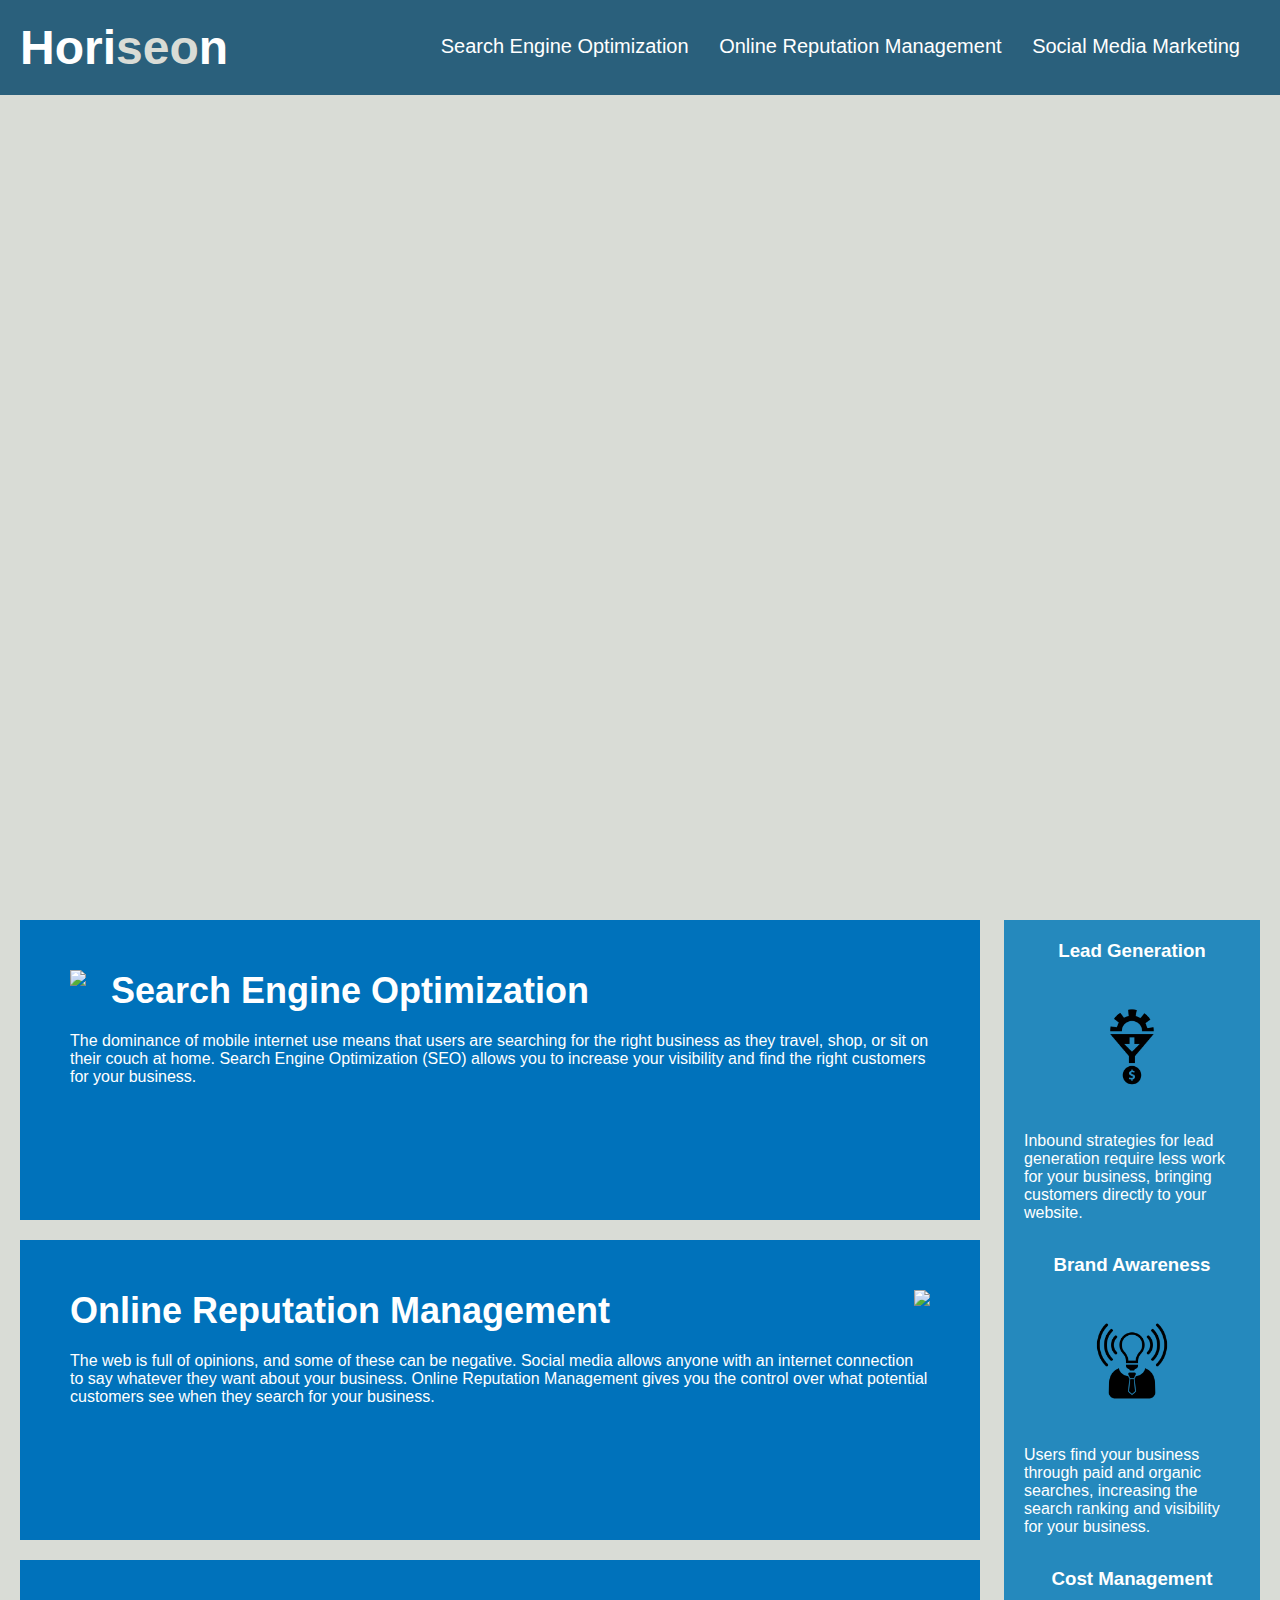
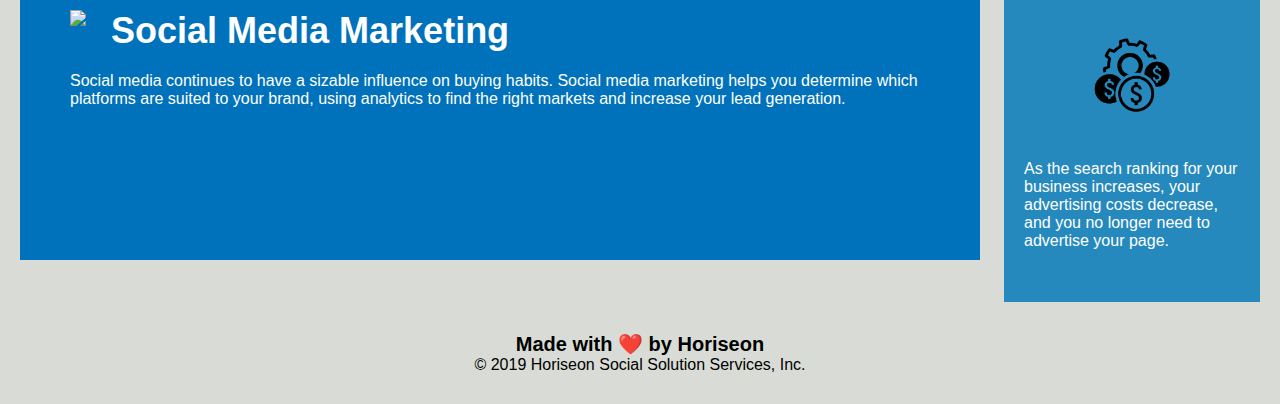
==== Develop/index.html @ ed194349 "jump link fixed" ====
<!DOCTYPE html>
<html lang="en-us">

<head>
    <meta charset="UTF-8" />
    <link rel="stylesheet" href="./assets/css/style.css">
    <title>website</title>
</head>

<body>
    <div class="header">
        <h1>Hori<span class="seo">seo</span>n</h1>
        <div>
            <ul>
                <li>
                    <a href="#search-engine-optimization">Search Engine Optimization</a>
                </li>
                <li>
                    <a href="#online-reputation-management">Online Reputation Management</a>
                </li>
                <li>
                    <a href="#social-media-marketing">Social Media Marketing</a>
                </li>
            </ul>
        </div>
    </div>
    <div class="hero"></div>
    <div class="content">
        <div id="search-engine-optimization" 
            class="search-engine-optimization">
            <img src="./assets/images/search-engine-optimization.jpg" class="float-left" />
            <h2>Search Engine Optimization</h2>
            <p>
                The dominance of mobile internet use means that users are searching for the right business as they travel, shop, or sit on their couch at home. Search Engine Optimization (SEO) allows you to increase your visibility and find the right customers for your business.
            </p>
        </div>
        <div id="online-reputation-management" class="online-reputation-management">
            <img src="./assets/images/online-reputation-management.jpg" class="float-right" />
            <h2>Online Reputation Management</h2>
            <p>
                The web is full of opinions, and some of these can be negative. Social media allows anyone with an internet connection to say whatever they want about your business. Online Reputation Management gives you the control over what potential customers see when they search for your business.
            </p>
        </div>
        <div id="social-media-marketing"        class="social-media-marketing">
            <img src="./assets/images/social-media-marketing.jpg" class="float-left" />
            <h2>Social Media Marketing</h2>
            <p>
                Social media continues to have a sizable influence on buying habits. Social media marketing helps you determine which platforms are suited to your brand, using analytics to find the right markets and increase your lead generation.
            </p>
        </div>
    </div>
    <div class="benefits">
        <div class="benefit-lead">
            <h3>Lead Generation</h3>
            <img src="./assets/images/lead-generation.png" />
            <p>
                Inbound strategies for lead generation require less work for your business, bringing customers directly to your website.
            </p>
        </div>
        <div class="benefit-brand">
            <h3>Brand Awareness</h3>
            <img src="./assets/images/brand-awareness.png" />
            <p>
                Users find your business through paid and organic searches, increasing the search ranking and visibility for your business.
            </p>
        </div>
        <div class="benefit-cost">
            <h3>Cost Management</h3>
            <img src="./assets/images/cost-management.png"></img>
            <p>
                As the search ranking for your business increases, your advertising costs decrease, and you no longer need to advertise your page.
            </p>
        </div>
    </div>
    <div class="footer">
        <h2>Made with ❤️️ by Horiseon</h2>
        <p>
            &copy; 2019 Horiseon Social Solution Services, Inc.
        </p>
    </div>
</body>

</html>
---- Develop/assets/css/style.css ----
* {
    box-sizing: border-box;
    padding: 0;
    margin: 0;
}

body {
    background-color: #d9dcd6;
}

.header {
    padding: 20px;
    font-family: 'Trebuchet MS', 'Lucida Sans Unicode', 'Lucida Grande', 'Lucida Sans', Arial, sans-serif;
    background-color: #2a607c;
    color: #ffffff;
}

.header h1 {
    display: inline-block;
    font-size: 48px;
}

.header h1 .seo {
    color: #d9dcd6;
}

.header div {
    padding-top: 15px;
    margin-right: 20px;
    float: right;
    font-family: 'Gill Sans', 'Gill Sans MT', Calibri, 'Trebuchet MS', sans-serif;
    font-size: 20px;
}

.header div ul {
    list-style-type: none;
}

.header div ul li {
    display: inline-block;
    margin-left: 25px;
}

a {
    color: #ffffff;
    text-decoration: none;
}

p {
    font-size: 16px;
}

.hero {
    height: 800px;
    width: 100%;
    margin-bottom: 25px;
    background-image: url("../images/digital-marketing-meeting.jpg");
    background-size: cover;
    background-position: center;
}

.float-left {
    float: left;
    margin-right: 25px;
}

.float-right {
    float: right;
    margin-left: 25px;
}

.content {
    width: 75%;
    display: inline-block;
    margin-left: 20px;
}

.benefits {
    margin-right: 20px;
    padding: 20px;
    clear: both;
    float: right;
    width: 20%;
    height: 100%;
    font-family: 'Gill Sans', 'Gill Sans MT', Calibri, 'Trebuchet MS', sans-serif;
    background-color: #2589bd;
}

.benefit-lead {
    margin-bottom: 32px;
    color: #ffffff;
}

.benefit-brand {
    margin-bottom: 32px;
    color: #ffffff;
}

.benefit-cost {
    margin-bottom: 32px;
    color: #ffffff;
}

.benefit-lead h3 {
    margin-bottom: 10px;
    text-align: center;
}

.benefit-brand h3 {
    margin-bottom: 10px;
    text-align: center;
}

.benefit-cost h3 {
    margin-bottom: 10px;
    text-align: center;
}

.benefit-lead img {
    display: block;
    margin: 10px auto;
    max-width: 150px;
}

.benefit-brand img {
    display: block;
    margin: 10px auto;
    max-width: 150px;
}

.benefit-cost img {
    display: block;
    margin: 10px auto;
    max-width: 150px;
}

.search-engine-optimization {
    margin-bottom: 20px;
    padding: 50px;
    height: 300px;
    font-family: 'Gill Sans', 'Gill Sans MT', Calibri, 'Trebuchet MS', sans-serif;
    background-color: #0072bb;
    color: #ffffff;
}

.online-reputation-management {
    margin-bottom: 20px;
    padding: 50px;
    height: 300px;
    font-family: 'Gill Sans', 'Gill Sans MT', Calibri, 'Trebuchet MS', sans-serif;
    background-color: #0072bb;
    color: #ffffff;
}

.social-media-marketing {
    margin-bottom: 20px;
    padding: 50px;
    height: 300px;
    font-family: 'Gill Sans', 'Gill Sans MT', Calibri, 'Trebuchet MS', sans-serif;
    background-color: #0072bb;
    color: #ffffff;
}

.search-engine-optimization img {
    max-height: 200px;
}

.online-reputation-management img {
    max-height: 200px;
}

.social-media-marketing img {
    max-height: 200px;
}

.search-engine-optimization h2 {
    margin-bottom: 20px;
    font-size: 36px;
}

.online-reputation-management h2 {
    margin-bottom: 20px;
    font-size: 36px;
}

.social-media-marketing h2 {
    margin-bottom: 20px;
    font-size: 36px;
}

.footer {
    padding: 30px;
    clear: both;
    font-family: 'Trebuchet MS', 'Lucida Sans Unicode', 'Lucida Grande', 'Lucida Sans', Arial, sans-serif;
    text-align: center;
}

.footer h2 {
    font-size: 20px;
}
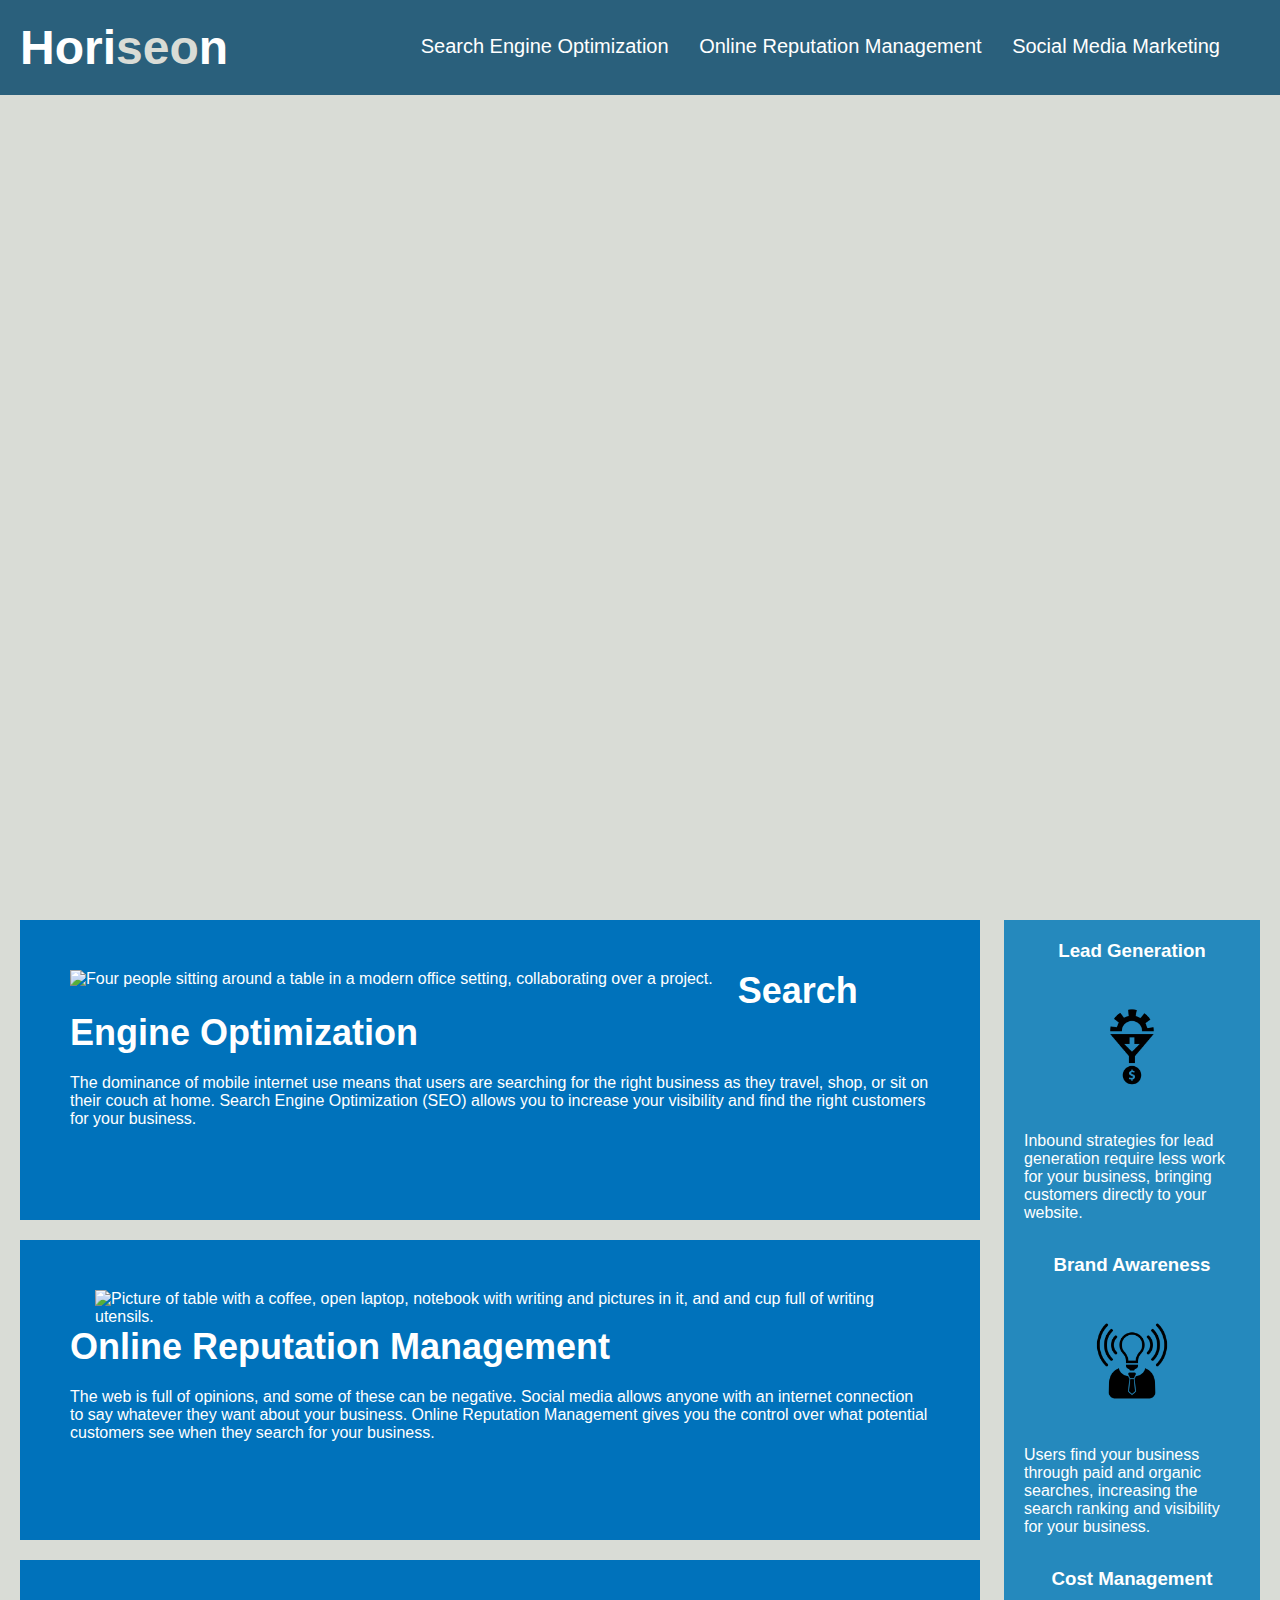
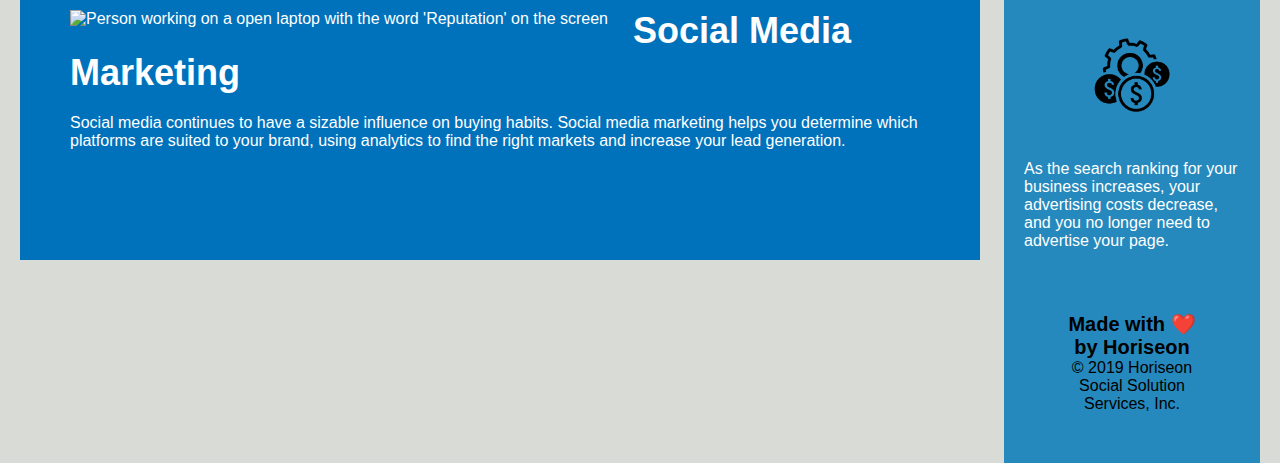
==== commit bb549cb0: "added background picture to html" ====
--- a/Develop/index.html
+++ b/Develop/index.html
@@ -9,10 +9,12 @@
 
 <body>
     <div class="header">
+        
         <h1>Hori<span class="seo">seo</span>n</h1>
+        <div style="background-image: url(''../images/digital-marketing-meeting.jpg')"></div>
         <div>
             <ul>
-                <li>
+                <li> 
                     <a href="#search-engine-optimization">Search Engine Optimization</a>
                 </li>
                 <li>
@@ -28,27 +30,28 @@
     <div class="content">
         <div id="search-engine-optimization" 
             class="search-engine-optimization">
-            <img src="./assets/images/search-engine-optimization.jpg" class="float-left" />
+            <img src="./assets/images/search-engine-optimization.jpg" alt="Four people sitting around a table in a modern office setting, collaborating over a project." class="float-left" />
             <h2>Search Engine Optimization</h2>
             <p>
                 The dominance of mobile internet use means that users are searching for the right business as they travel, shop, or sit on their couch at home. Search Engine Optimization (SEO) allows you to increase your visibility and find the right customers for your business.
             </p>
         </div>
         <div id="online-reputation-management" class="online-reputation-management">
-            <img src="./assets/images/online-reputation-management.jpg" class="float-right" />
+            <img src="./assets/images/online-reputation-management.jpg" alt="Picture of table with a coffee, open laptop, notebook with writing and pictures in it, and and cup full of writing utensils." class="float-right" />
             <h2>Online Reputation Management</h2>
             <p>
                 The web is full of opinions, and some of these can be negative. Social media allows anyone with an internet connection to say whatever they want about your business. Online Reputation Management gives you the control over what potential customers see when they search for your business.
             </p>
         </div>
         <div id="social-media-marketing"        class="social-media-marketing">
-            <img src="./assets/images/social-media-marketing.jpg" class="float-left" />
+            <img src="./assets/images/social-media-marketing.jpg" alt="Person working on a open laptop with the word 'Reputation' on the screen" class="float-left" />
             <h2>Social Media Marketing</h2>
             <p>
                 Social media continues to have a sizable influence on buying habits. Social media marketing helps you determine which platforms are suited to your brand, using analytics to find the right markets and increase your lead generation.
             </p>
         </div>
     </div>
+</div>
     <div class="benefits">
         <div class="benefit-lead">
             <h3>Lead Generation</h3>
@@ -71,7 +74,6 @@
                 As the search ranking for your business increases, your advertising costs decrease, and you no longer need to advertise your page.
             </p>
         </div>
-    </div>
     <div class="footer">
         <h2>Made with ❤️️ by Horiseon</h2>
         <p>
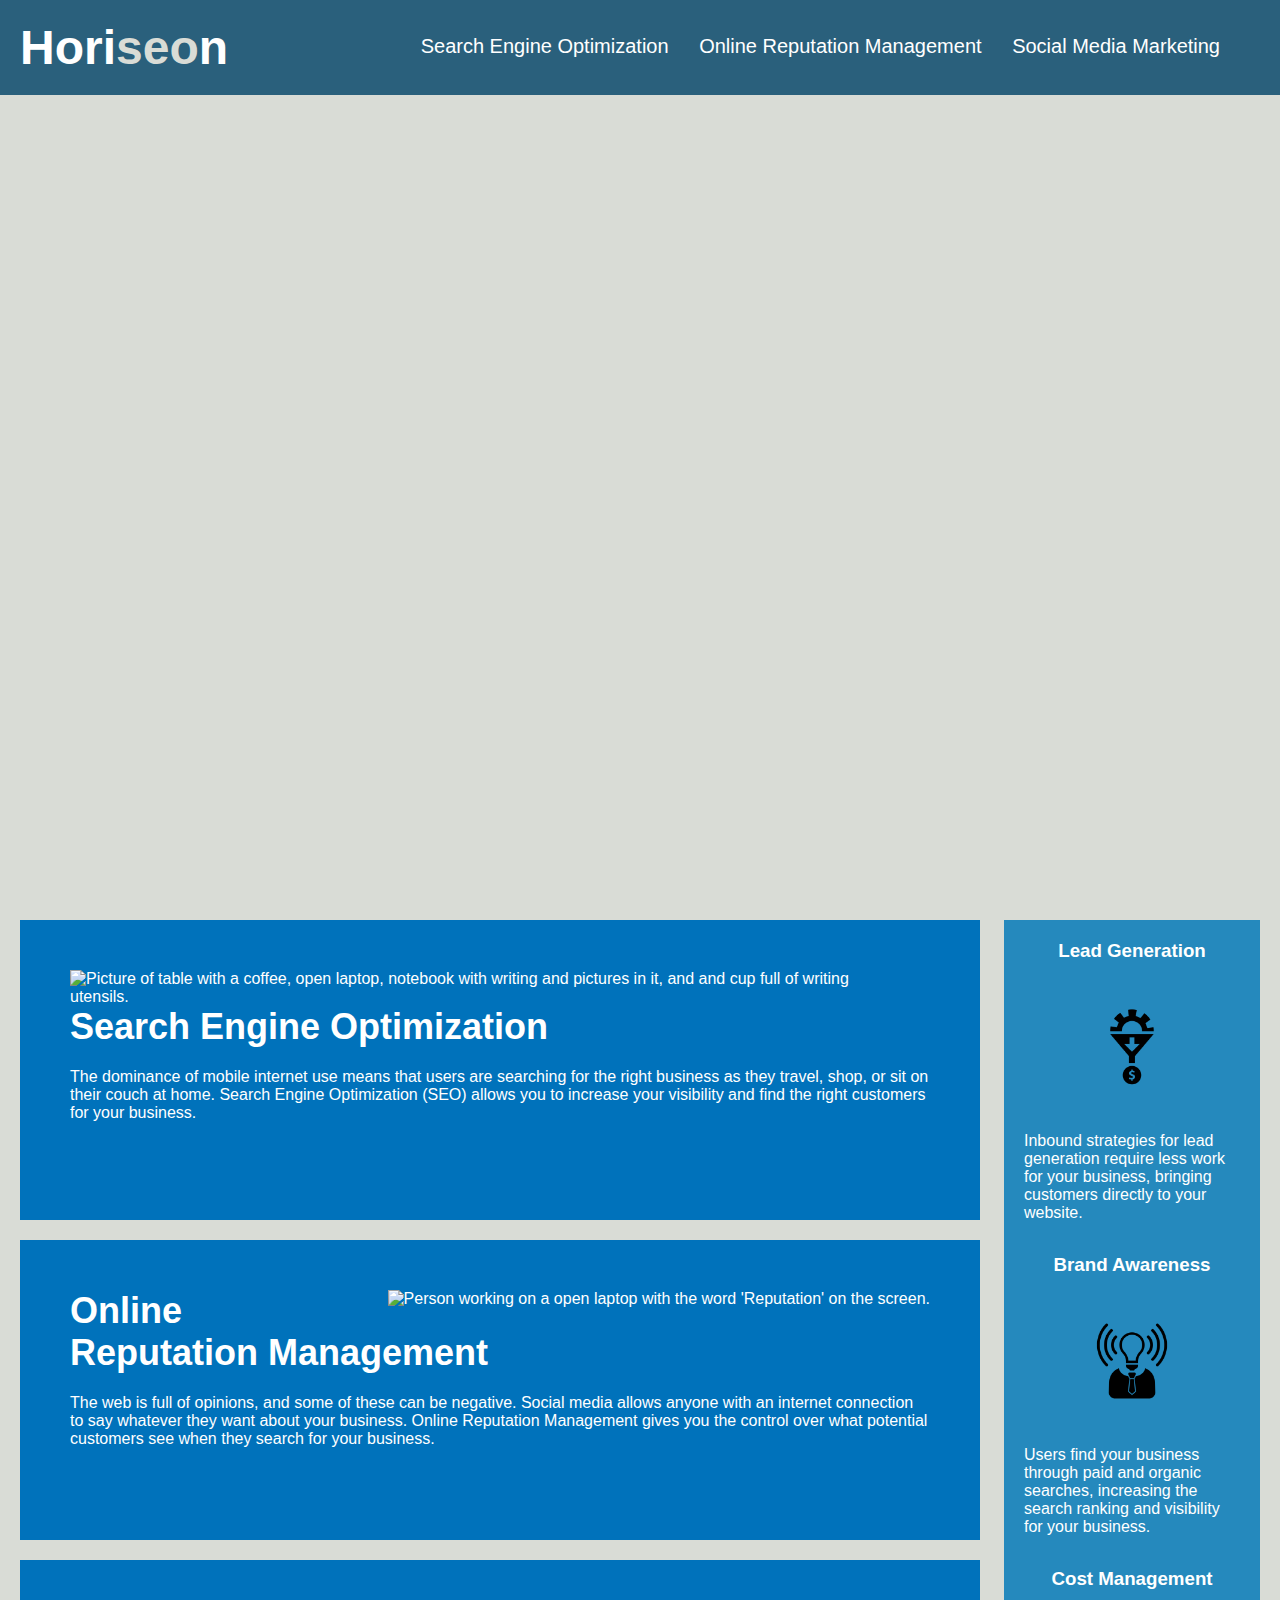
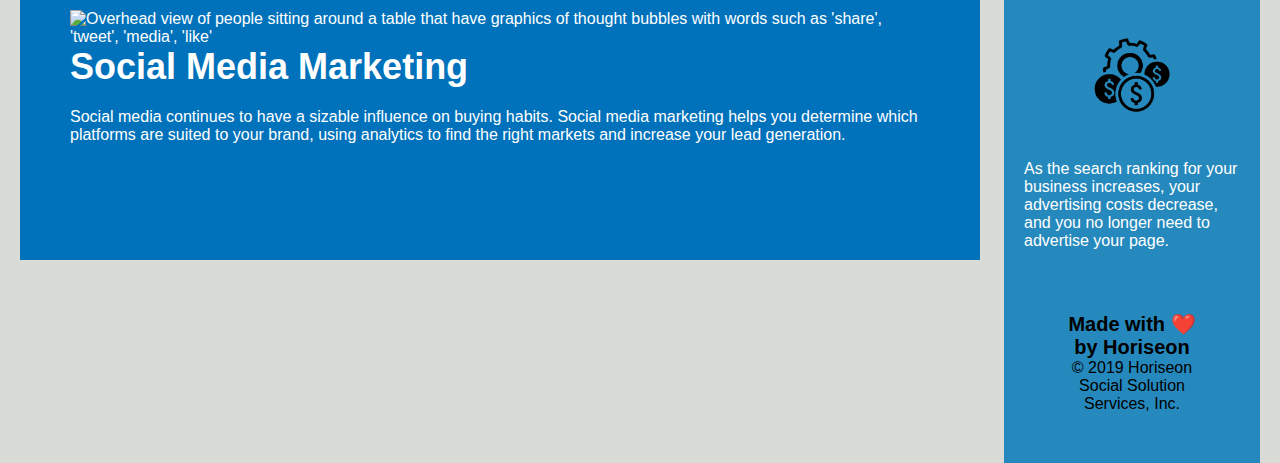
==== commit 2e896aea: "comments added to HTML" ====
--- a/Develop/index.html
+++ b/Develop/index.html
@@ -9,12 +9,13 @@
 
 <body>
     <div class="header">
-        
+      <!--Starts page with title and background pictures-->  
         <h1>Hori<span class="seo">seo</span>n</h1>
-        <div style="background-image: url(''../images/digital-marketing-meeting.jpg')"></div>
+        <div style="background-image: url(''../images/digital-marketing-meeting.jpg')" alt="Four people sitting around a table in a modern office setting, collaborating over a project."></div>
         <div>
             <ul>
                 <li> 
+                <!--This three headers are links that jump to sections further down on page-->
                     <a href="#search-engine-optimization">Search Engine Optimization</a>
                 </li>
                 <li>
@@ -28,23 +29,26 @@
     </div>
     <div class="hero"></div>
     <div class="content">
+        <!--First section from first link jump-->
         <div id="search-engine-optimization" 
             class="search-engine-optimization">
-            <img src="./assets/images/search-engine-optimization.jpg" alt="Four people sitting around a table in a modern office setting, collaborating over a project." class="float-left" />
+            <img src="./assets/images/search-engine-optimization.jpg" alt="Picture of table with a coffee, open laptop, notebook with writing and pictures in it, and and cup full of writing utensils." class="float-left" />
             <h2>Search Engine Optimization</h2>
             <p>
                 The dominance of mobile internet use means that users are searching for the right business as they travel, shop, or sit on their couch at home. Search Engine Optimization (SEO) allows you to increase your visibility and find the right customers for your business.
             </p>
         </div>
         <div id="online-reputation-management" class="online-reputation-management">
-            <img src="./assets/images/online-reputation-management.jpg" alt="Picture of table with a coffee, open laptop, notebook with writing and pictures in it, and and cup full of writing utensils." class="float-right" />
+            <!--Second section from second link jump-->
+            <img src="./assets/images/online-reputation-management.jpg" alt="Person working on a open laptop with the word 'Reputation' on the screen." class="float-right" />
             <h2>Online Reputation Management</h2>
             <p>
                 The web is full of opinions, and some of these can be negative. Social media allows anyone with an internet connection to say whatever they want about your business. Online Reputation Management gives you the control over what potential customers see when they search for your business.
             </p>
         </div>
         <div id="social-media-marketing"        class="social-media-marketing">
-            <img src="./assets/images/social-media-marketing.jpg" alt="Person working on a open laptop with the word 'Reputation' on the screen" class="float-left" />
+            <!--Third section from third link jump-->
+            <img src="./assets/images/social-media-marketing.jpg" alt="Overhead view of people sitting around a table that have graphics of thought bubbles with words such as 'share', 'tweet', 'media', 'like'" class="float-left" />
             <h2>Social Media Marketing</h2>
             <p>
                 Social media continues to have a sizable influence on buying habits. Social media marketing helps you determine which platforms are suited to your brand, using analytics to find the right markets and increase your lead generation.
@@ -52,24 +56,25 @@
         </div>
     </div>
 </div>
+<!--Side bar to the right-->
     <div class="benefits">
         <div class="benefit-lead">
             <h3>Lead Generation</h3>
-            <img src="./assets/images/lead-generation.png" />
+            <img src="./assets/images/lead-generation.png" alt="Graphic with cog wheel on top an arrow pointing down to a dollar sign." />
             <p>
                 Inbound strategies for lead generation require less work for your business, bringing customers directly to your website.
             </p>
         </div>
         <div class="benefit-brand">
             <h3>Brand Awareness</h3>
-            <img src="./assets/images/brand-awareness.png" />
+            <img src="./assets/images/brand-awareness.png" alt="Graphic of lightbulb emitting what seems to be light or radio waves." />
             <p>
                 Users find your business through paid and organic searches, increasing the search ranking and visibility for your business.
             </p>
         </div>
         <div class="benefit-cost">
             <h3>Cost Management</h3>
-            <img src="./assets/images/cost-management.png"></img>
+            <img src="./assets/images/cost-management.png" alt="Graphic of three dollar signs in front of a cog wheel"></img>
             <p>
                 As the search ranking for your business increases, your advertising costs decrease, and you no longer need to advertise your page.
             </p>
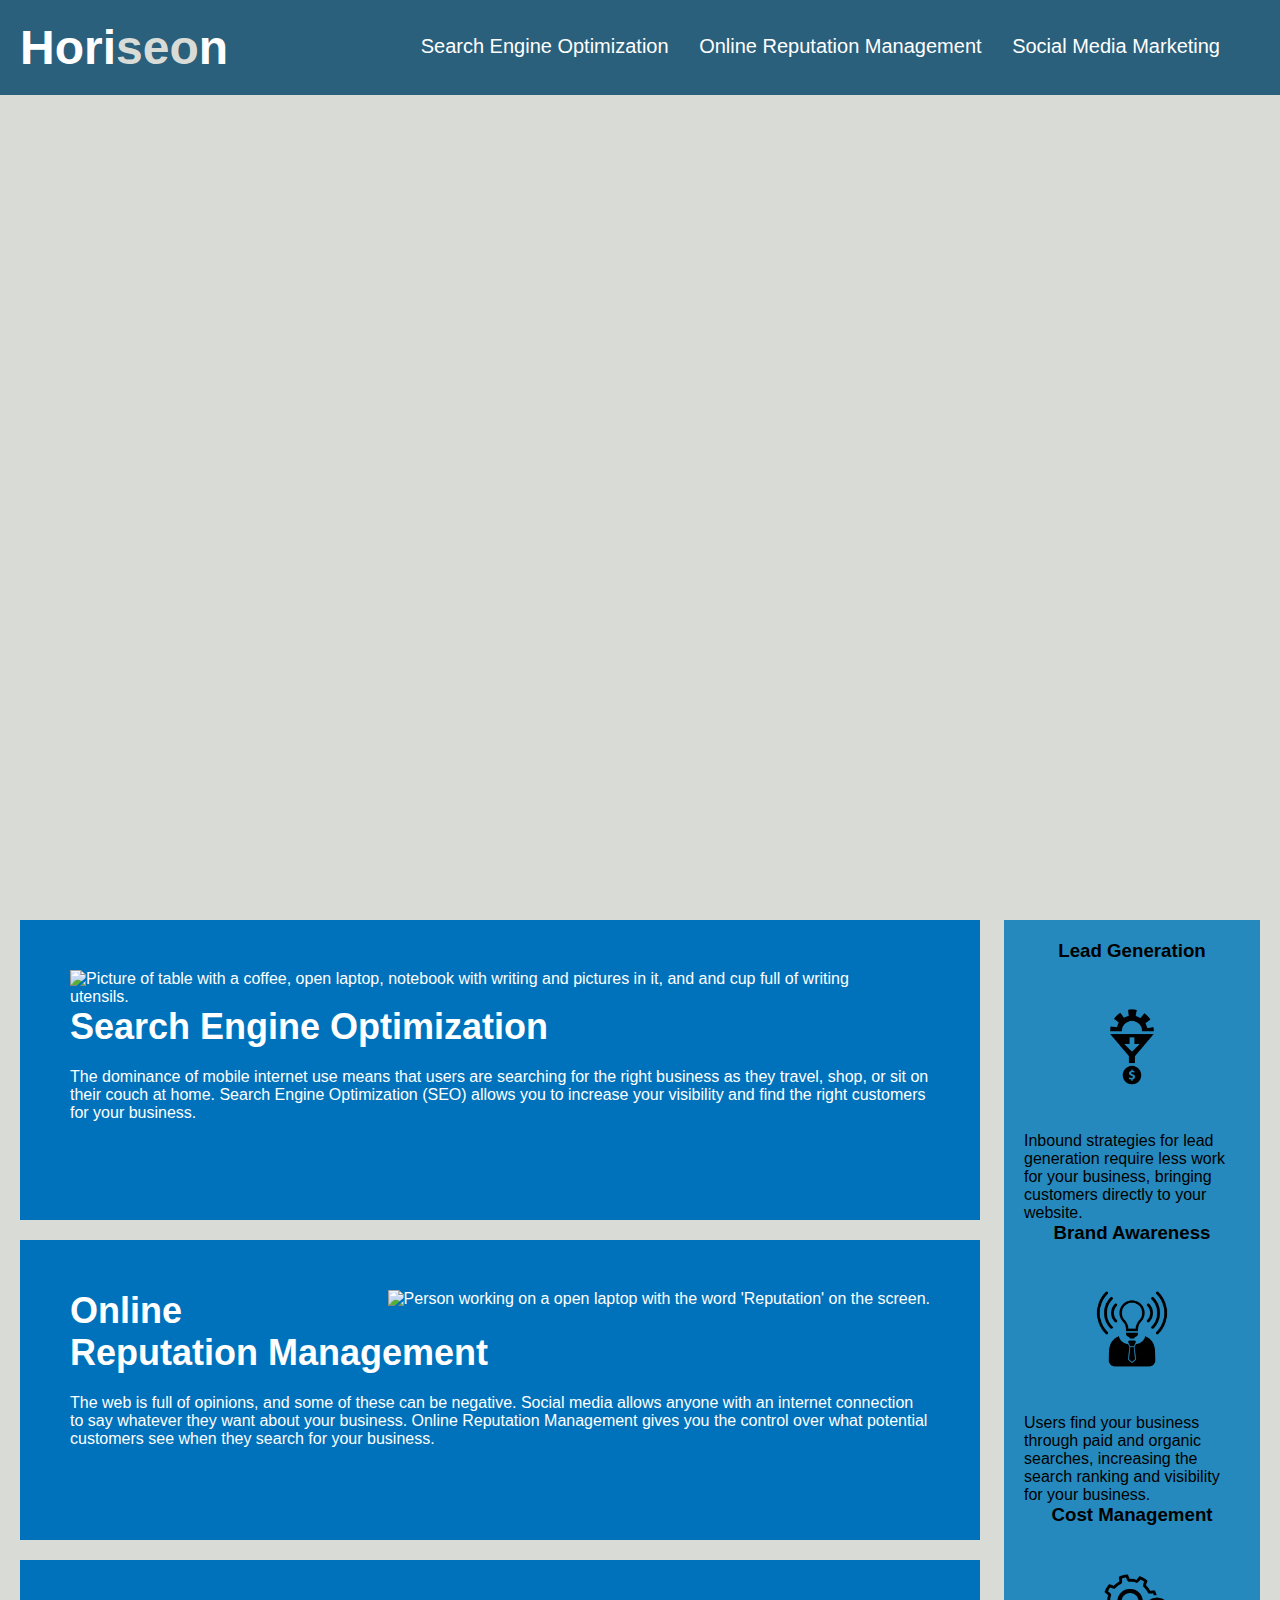
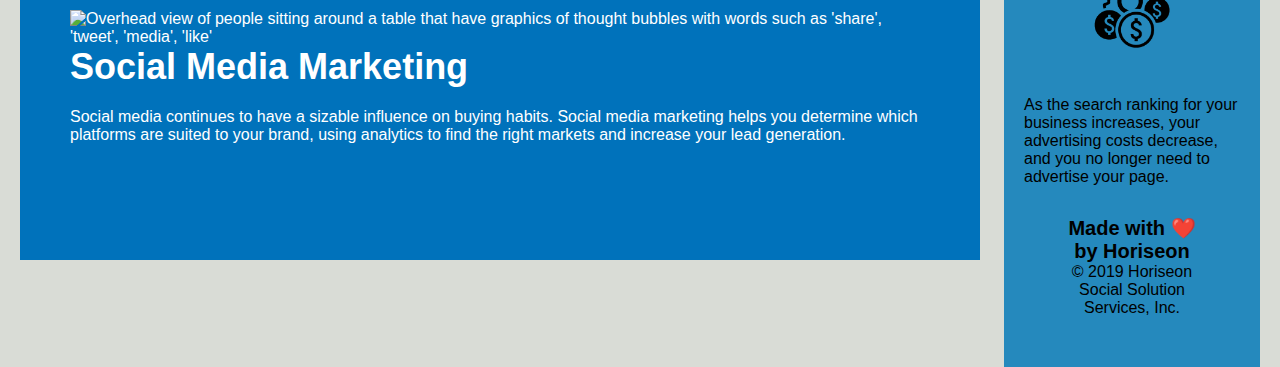
==== commit 3569d45d: "start of consolidation of css elements" ====
--- a/Develop/index.html
+++ b/Develop/index.html
@@ -56,7 +56,7 @@
         </div>
     </div>
 </div>
-<!--Side bar to the right-->
+<!--Side bar-->
     <div class="benefits">
         <div class="benefit-lead">
             <h3>Lead Generation</h3>
--- a/Develop/assets/css/style.css
+++ b/Develop/assets/css/style.css
@@ -86,20 +86,14 @@
     background-color: #2589bd;
 }
 
-.benefit-lead {
+.benefit-lead 
+.benefit-brand  
+.benefit-cost  
+{ 
     margin-bottom: 32px;
     color: #ffffff;
 }
 
-.benefit-brand {
-    margin-bottom: 32px;
-    color: #ffffff;
-}
-
-.benefit-cost {
-    margin-bottom: 32px;
-    color: #ffffff;
-}
 
 .benefit-lead h3 {
     margin-bottom: 10px;
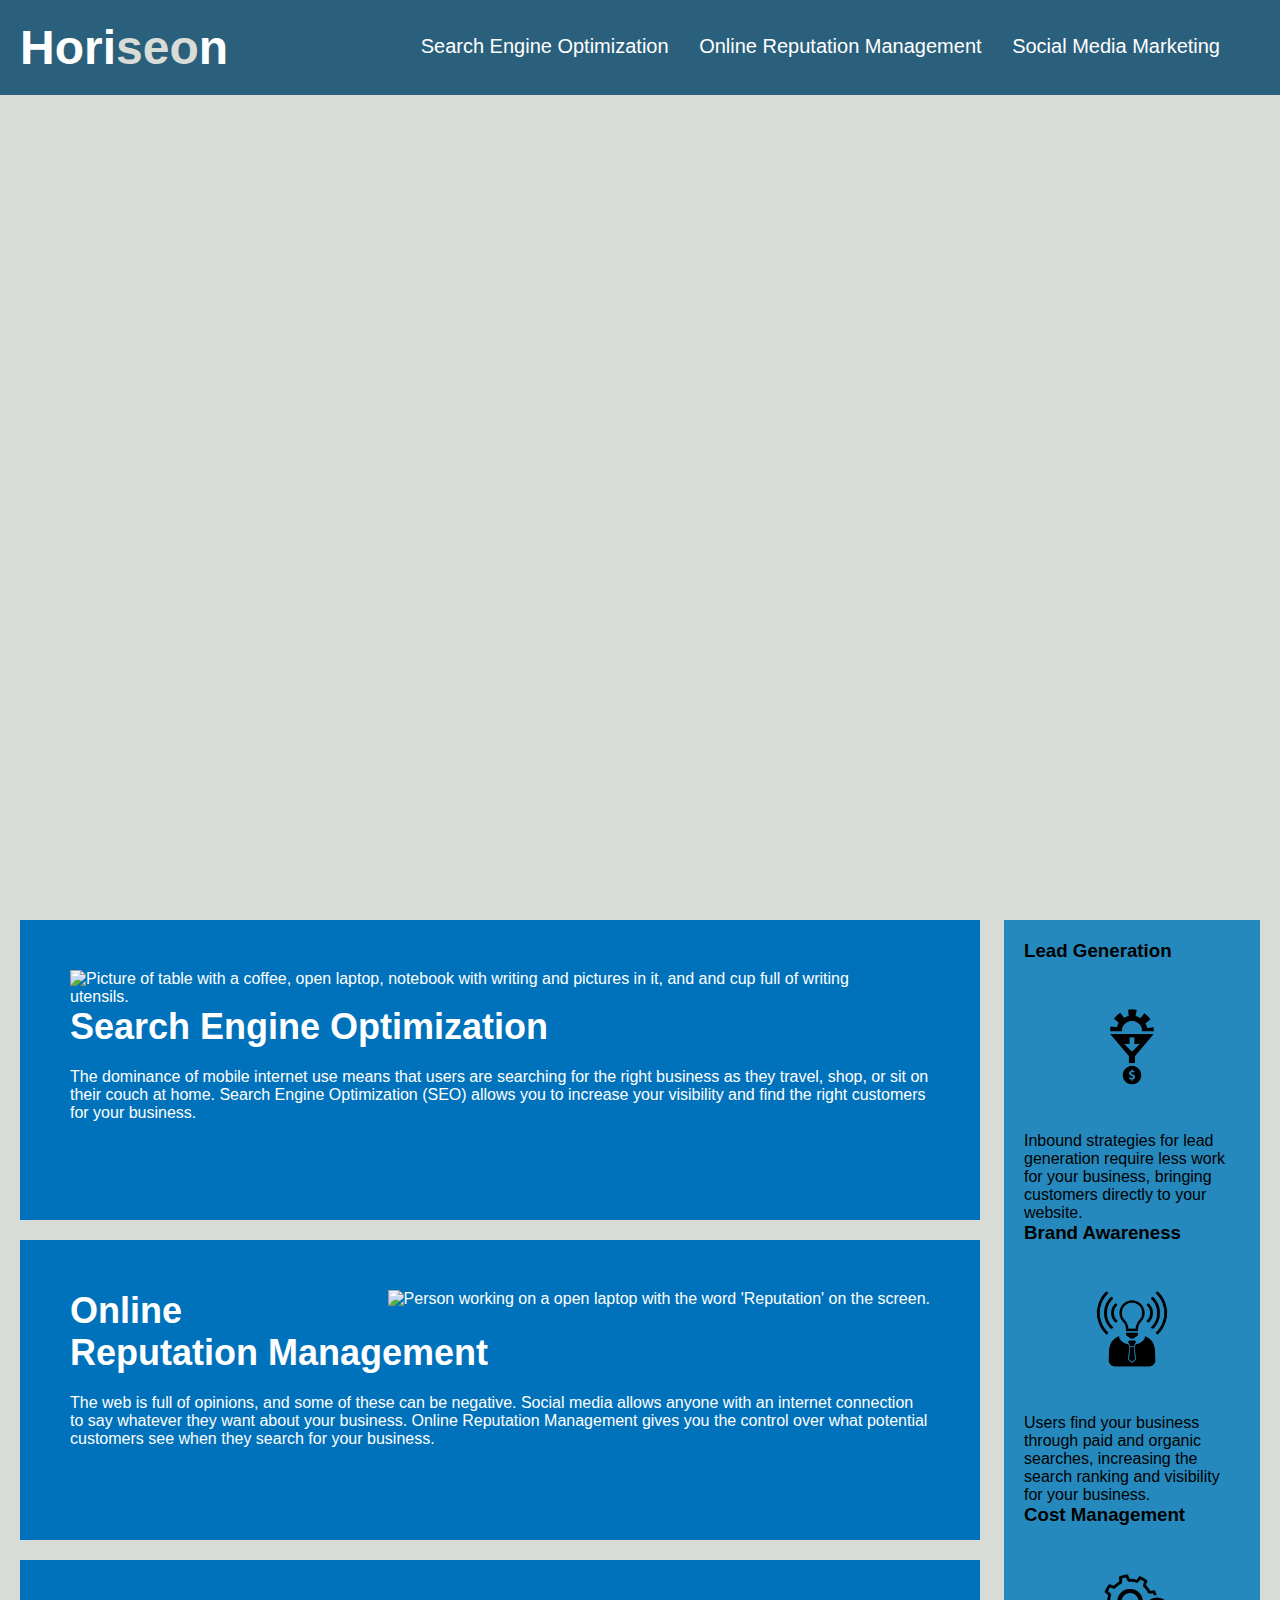
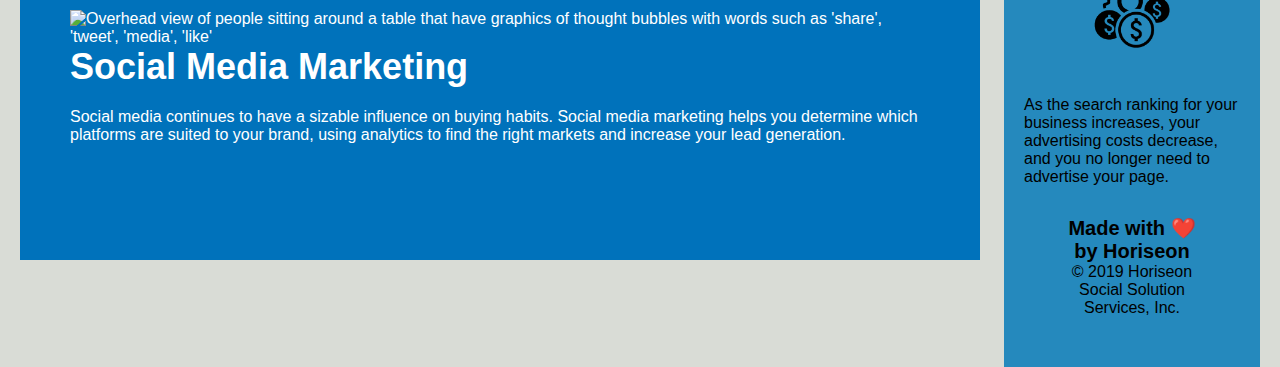
==== commit e071fecb: "created readme" ====
--- a/Develop/index.html
+++ b/Develop/index.html
@@ -4,7 +4,7 @@
 <head>
     <meta charset="UTF-8" />
     <link rel="stylesheet" href="./assets/css/style.css">
-    <title>website</title>
+    <title>Horiseon</title>
 </head>
 
 <body>
--- a/Develop/assets/css/style.css
+++ b/Develop/assets/css/style.css
@@ -86,49 +86,33 @@
     background-color: #2589bd;
 }
 
-.benefit-lead 
-.benefit-brand  
-.benefit-cost  
+.benefit-lead, 
+.benefit-brand,  
+.benefit-cost,  
 { 
     margin-bottom: 32px;
     color: #ffffff;
 }
 
 
-.benefit-lead h3 {
+.benefit-lead h3, 
+.benefit-cost h3, 
+.benefit-brand h3, {
     margin-bottom: 10px;
     text-align: center;
 }
 
-.benefit-brand h3 {
-    margin-bottom: 10px;
-    text-align: center;
-}
-
-.benefit-cost h3 {
-    margin-bottom: 10px;
-    text-align: center;
-}
-
-.benefit-lead img {
-    display: block;
-    margin: 10px auto;
-    max-width: 150px;
-}
-
-.benefit-brand img {
-    display: block;
-    margin: 10px auto;
-    max-width: 150px;
-}
-
+.benefit-lead img,
+.benefit-brand img, 
 .benefit-cost img {
     display: block;
     margin: 10px auto;
     max-width: 150px;
 }
 
-.search-engine-optimization {
+.search-engine-optimization,
+.online-reputation-management, .social-media-marketing
+{
     margin-bottom: 20px;
     padding: 50px;
     height: 300px;
@@ -137,47 +121,17 @@
     color: #ffffff;
 }
 
-.online-reputation-management {
-    margin-bottom: 20px;
-    padding: 50px;
-    height: 300px;
-    font-family: 'Gill Sans', 'Gill Sans MT', Calibri, 'Trebuchet MS', sans-serif;
-    background-color: #0072bb;
-    color: #ffffff;
-}
-
-.social-media-marketing {
-    margin-bottom: 20px;
-    padding: 50px;
-    height: 300px;
-    font-family: 'Gill Sans', 'Gill Sans MT', Calibri, 'Trebuchet MS', sans-serif;
-    background-color: #0072bb;
-    color: #ffffff;
-}
-
-.search-engine-optimization img {
+.search-engine-optimization img,
+.online-reputation-management img,
+.social-media-marketing img 
+{
     max-height: 200px;
 }
 
-.online-reputation-management img {
-    max-height: 200px;
-}
 
-.social-media-marketing img {
-    max-height: 200px;
-}
-
-.search-engine-optimization h2 {
-    margin-bottom: 20px;
-    font-size: 36px;
-}
-
-.online-reputation-management h2 {
-    margin-bottom: 20px;
-    font-size: 36px;
-}
-
-.social-media-marketing h2 {
+.search-engine-optimization h2, .online-reputation-management h2,
+.social-media-marketing h2
+{
     margin-bottom: 20px;
     font-size: 36px;
 }
